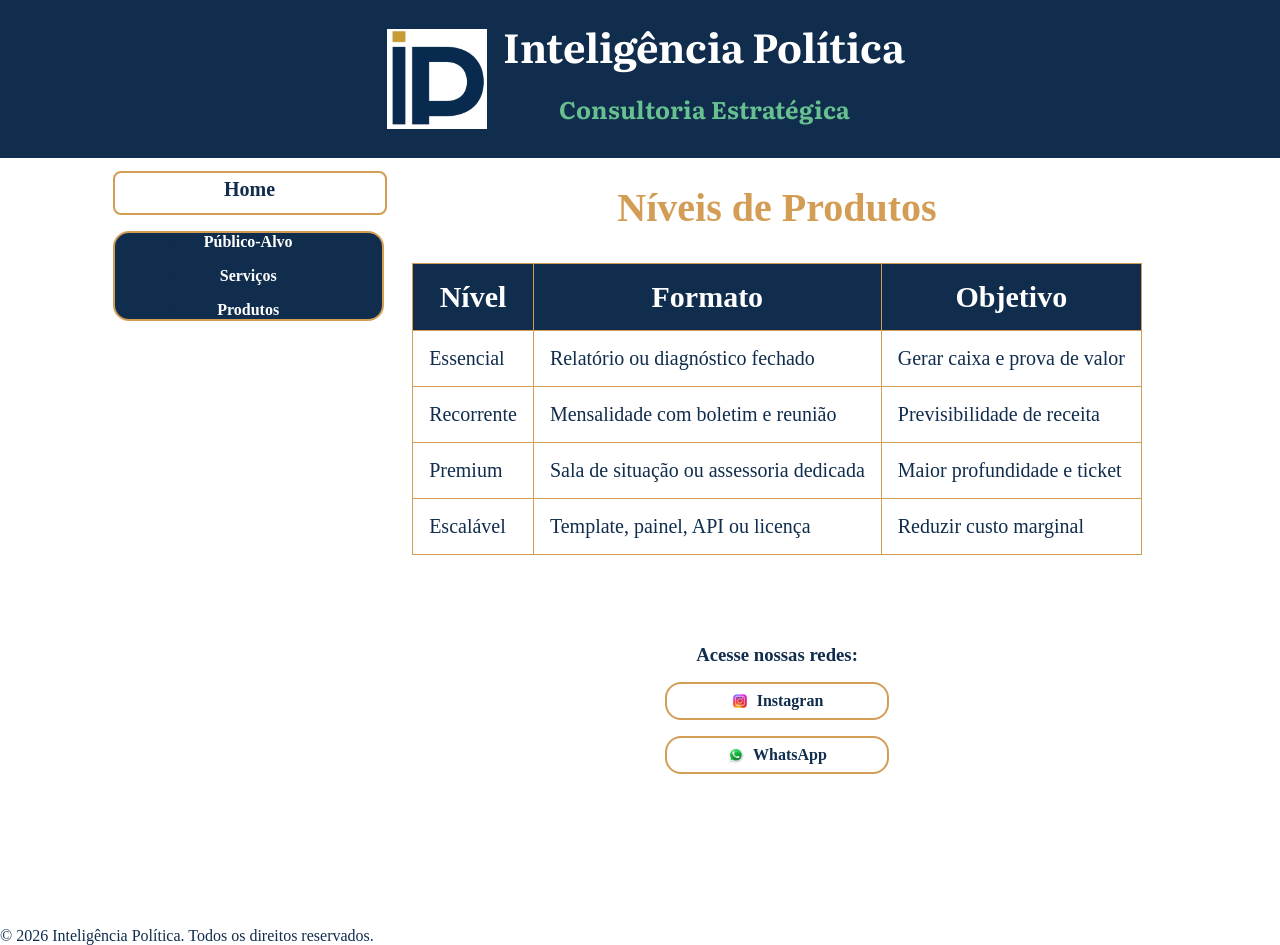
==== niveisprodutos.html @ 2caef67f "first commit" ====
<!DOCTYPE html>
<html lang="pt-br">
<head>
    <meta charset="UTF-8">
    <meta name="viewport" content="width=device-width, initial-scale=1.0">
    <meta name="description" content="Um site sobre jogos de video game">
    <link rel="stylesheet" href="/styles/style.css">
    <title>Inteligência Política</title>
</head>
<body>
    <header class="cabecalho">
        <section class="cabecalho_section">
            <h1 class="titulo">Inteligência Política</h1>
            <p class="subtexto">Consultoria Estratégica</p>
        </section>
        <img src="/imagens/logo.png" alt="Logo da Inteligência Política" class="logo">
    </header>
    <main class="principal">
        <section class="principal_section">
            <h2 class="destaquepagina">Níveis de Produtos</h2>
            <p class="texto"></p>
            <table class="tabela" border="1">
                <thead>
                    <tr>
                        <th class="tabela_cabecalho">Nível</th>
                        <th class="tabela_cabecalho">Formato</th>
                        <th class="tabela_cabecalho">Objetivo</th>
                    </tr>
                </thead>
                <tbody>
                <tr>
                    <td class="tabela_linha">Essencial</td>
                    <td class="tabela_linha">Relatório ou diagnóstico fechado</td>
                    <td class="tabela_linha">Gerar caixa e prova de valor</td>
                </tr>
                <tr>
                    <td class="tabela_linha">Recorrente</td>
                    <td class="tabela_linha">Mensalidade com boletim e reunião</td>
                    <td class="tabela_linha">Previsibilidade de receita</td>
                </tr>
                <tr>
                    <td class="tabela_linha">Premium</td>
                    <td class="tabela_linha">Sala de situação ou assessoria dedicada</td>
                    <td class="tabela_linha">Maior profundidade e ticket</td>
                </tr>
                <tr>
                    <td class="tabela_linha">Escalável</td>
                    <td class="tabela_linha">Template, painel, API ou licença</td>
                    <td class="tabela_linha">Reduzir custo marginal</td>
                </tr>
                </tbody>
            </table>
                <div class="redes_sociais">
                <h3> Acesse nossas redes:</h3>
                <a class="botao" href="">Instagran
                    <img src="/imagens/instagram.png" alt="Logo do Instagram" class="logo_rede">
                </a>
                <a class="botao" href="">WhatsApp
                    <img src="/imagens/whatsapp.png" alt="Logo do WhatsApp" class="logo_rede">
                </a>
                </div>
        </section>
        <nav class="home">
            <a class="botao_home" href="./index.html">Home</a>
        <div class="menu">
            <a class="botao_menu" href="./publicoalvo.html">Público-Alvo</a>
            <a class="botao_menu" href="./serviços.html">Serviços</a>
            <a class="botao_menu" href="./niveisprodutos.html">Produtos</a>
        </div>
        </nav>
    </main>
    <footer>
        <p>&copy; 2026 Inteligência Política. Todos os direitos reservados.</p>
    </footer>
</body>
</html>
---- styles/style.css ----
@import url('https://fonts.googleapis.com/css2?family=Literata:ital,opsz,wght@0,7..72,200..900;1,7..72,200..900&family=Roboto:ital,wght@0,100..900;1,100..900&display=swap');


* {
    margin: 0;
    padding: 0;
}

body {
    color: #112D4E;
    display: flex;
    flex-direction: column;
    box-sizing: border-box;
    width: 100%;;
    /* height: 100vh; */
}

.titulo {
    font-family: "Literata", sans-serif;
    font-size: 250%;
    font-weight: bold;
    margin-bottom: 0.5rem;
    text-align: center;
}

.subtexto {
    font-family: "Literata", sans-serif;
    font-size: 150%;
    font-weight: bold;
    margin-bottom: 1rem;
    color: #67C090;
    text-align: center;
}

.cabecalho {
    display: flex;
    flex-direction: row-reverse;
    background-color: #112D4E;
    color: #FFFFFF;
    justify-content: center;
    align-items: center;
    gap: 1rem;
    padding: 1rem;
}

.cabecalho_section {
    display: flex;
    flex-direction: column;
    align-items: center;
    gap: 0.5rem;
}

.logo {
    width: 8%;
    margin-top: 1%;
    margin-left: 1%;
    margin-bottom: 1%;    
}

.principal {
    display: flex;
    flex-direction: row-reverse;
    /* margin-right: 10%;
    margin-left: 1%;
    margin-top: 2%;*/
    margin-bottom: 10%;
    justify-content: center;
    align-items: start;
    text-align: justify;
}

.principal_section {
    display: flex;
    flex-direction: column;
    /* margin-left: 5%;
    margin-bottom: 5%;
   /margin-right: 5%;
    margin-top: 5%; */
    gap: 1rem;
    padding: 2%;
}

.menu {
    background-color: #112D4E;
    border: 2px solid #D39D55;
    color: #FFFFFF;
    display: flex;
    flex-direction: column;
    align-items: center;
    margin-left: 0%;
    margin-right: 1%;
    margin-bottom: 5%;
    gap: 1rem;
    border-radius: 16px;
}

.menu_nome {
    background-color: #D39D55;
    width: 150px;
    text-align: center;
    font-weight: 600;
    border-radius: 10px 10px 0px 0px;
}

.destaquetexto {
    color: #D39D55;
}

.redes_sociais {
    display: flex;
    flex-direction: column;
    justify-content: center;
    margin: 10% 0% 0% 0%;
    gap: 1rem;
    align-items: center;
}

.botao {
    /* background-color: #D39D55; */
    display: flex;
    flex-direction: row-reverse;
    justify-content: center;
    border: 2px solid #D39D55;
    width: 220px;
    text-align: center;
    color: #112D4E;
    border-radius: 16px;
    font-size: 100%;
    padding: 8px 0px;
    text-decoration: none;
    font-weight: 600;
    gap: 0.5rem;
}
.botao:hover {
    background-color: #D39D55;
    color: #FFFFFF;
}

.logo_rede {
    width: 18px;
    margin: 0px 0px 0px 0px;
}

.botao_menu {
    background-color: #112D4E;
    width: 150px;
    text-align: center;
    color: #FFFFFF;
    font-size: 100%;
    text-decoration: none;
    border-radius: 20px;
    font-weight: 600;
}

.botao_menu:hover {
    background-color: #D39D55;
    color: #FFFFFF;
}

.home {
    display: flex;
    flex-direction: column;
    gap: 1rem;
    padding: 1% 0% 0% 0%;
}

.botao_home {
    border: 2px solid #D39D55;
    width: 250px;
    height: 30px;
    text-align: center;
    color: #112D4E;
    border-radius: 8px;
    font-size: 20px;
    padding: 5px 10px;
    text-decoration: none;
    font-weight: 600;
}

.botao_home:hover {
    background-color: #D39D55;
    color: #FFFFFF;
}

.destaquepagina {
    color: #D39D55;
    font-size: 40px;
    text-align: center;
}

.destaquetexto {
    color: #112D4E;
    font-size: 30px;
    text-align: justify;
}

.texto{
    text-align: justify;
}

.tabela {
    border-color: #D39D55;
    border-collapse: collapse;
    border: 0%;
    padding: 0rem;
}

.tabela_cabecalho {
    background-color: #112D4E;
    color: #FFFFFF;
    font-size: 30px;
    text-align: center;
    padding: 1rem;
}

.tabela_linha {
    background-color: #ffffff;
    color: #112D4E;
    font-size: 20px;
    text-align: justify;
    padding: 1rem;
}

.pe {
    gap: 10rem;
}

@media (max-width: 1200px) {
    .principal {
    display: flex;
    flex-direction: column-reverse;
    align-items: center;
    border: 0%;
    margin: 0% 0% 0% 0%;
    padding: 0%;
    }
    .principal_section {
        padding: 1%;
    }
    .home {
    margin: 0px 50px 0px 50px;
    }
    .titulo {
    font-size: 150%;
    text-align: justify;
    }
    .subtexto {
    font-size: 100%;
    text-align: justify;
    }
    .logo {
    width: 40%;
    padding: 1%;    
    }
    .destaquepagina {
        font-size: 30px;
    }
    .destaquetexto {
        font-size: 20px;
        text-align: center;
    }
    .destaquetexto_menor {
        font-size: 15px;
        text-align: center;
    }
    .texto {
        font-size: 13px;
        text-align: justify;
    }
    .menu {
        width: 62%;
        height: 50px;
        display: flex;
        flex-direction: row;
        border-radius: 15px;
        margin: 0px 100px 10px 100px;
    }
    .menu_nome {
        width: 25%;
        height: 100%;
        font-size: 80%;
        border-radius: 10px 0px 0px 10px;
    }
    .botao_menu {
        width: 105px;
        font-size: 100%;
        text-align: center;
        align-items: center;
        justify-content: center;
        border-radius: 10px;
        font-weight: 400;
        justify-content: space-between;
    }
    .botao_home {
        margin: 0% 0% 0% 23%;
        width: 50%;
        font-size: 25px;
    }
    .tabela_cabecalho {
        font-size: 20px;
    }
    .tabela_linha {
        font-size: 14px;
        text-align: center;
    }
}
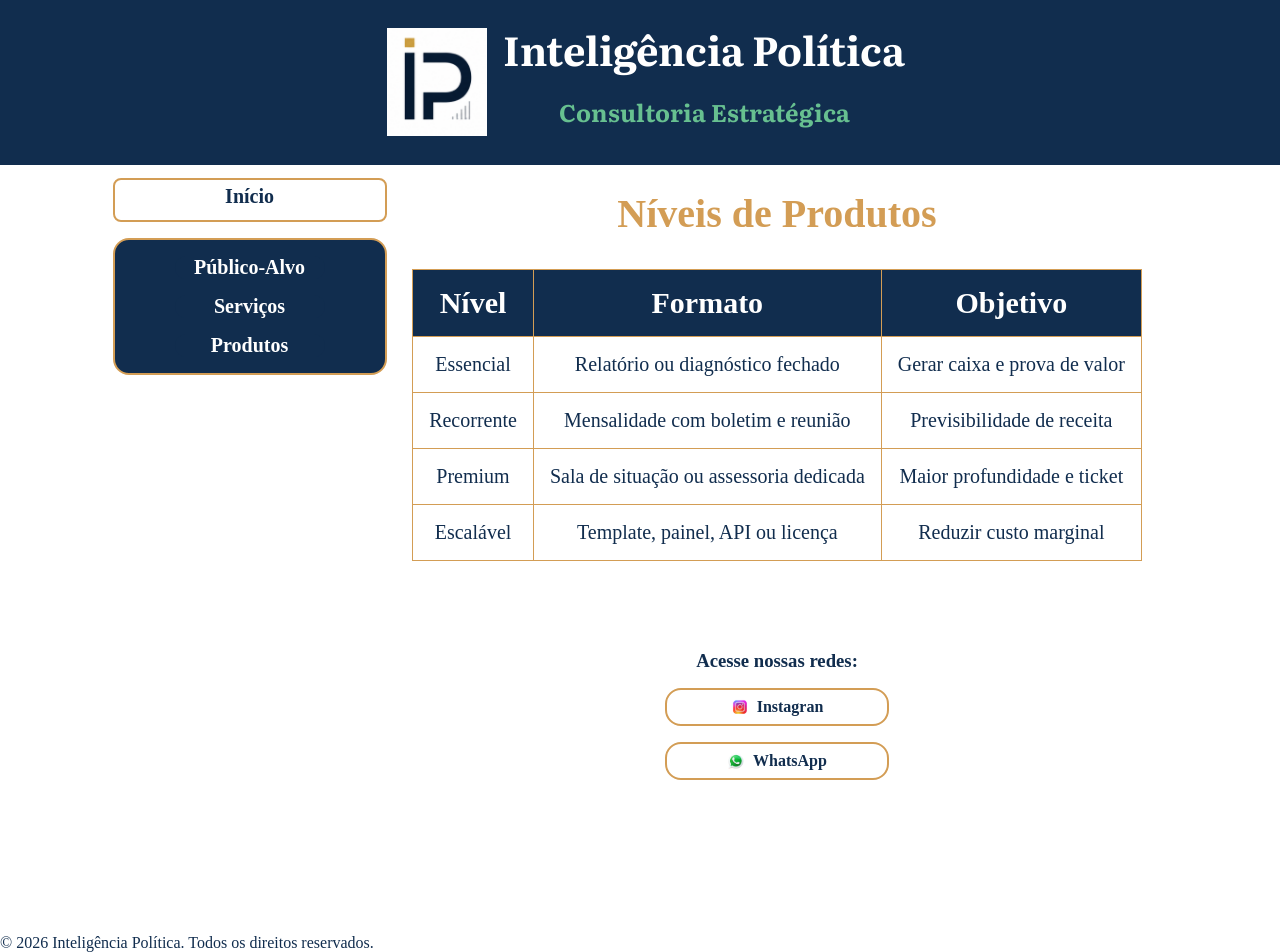
==== commit 3c55294c: "atualização de logo e correção de detalhes" ====
--- a/niveisprodutos.html
+++ b/niveisprodutos.html
@@ -61,7 +61,7 @@
                 </div>
         </section>
         <nav class="home">
-            <a class="botao_home" href="./index.html">Home</a>
+            <a class="botao_home" href="./index.html">Início</a>
         <div class="menu">
             <a class="botao_menu" href="./publicoalvo.html">Público-Alvo</a>
             <a class="botao_menu" href="./serviços.html">Serviços</a>
--- a/styles/style.css
+++ b/styles/style.css
@@ -86,12 +86,13 @@
     color: #FFFFFF;
     display: flex;
     flex-direction: column;
-    align-items: center;
     margin-left: 0%;
-    margin-right: 1%;
-    margin-bottom: 5%;
+    margin-right: 0%;
+    margin-bottom: 0%;
     gap: 1rem;
     border-radius: 16px;
+    align-items: center;
+    padding: 1rem;
 }
 
 .menu_nome {
@@ -146,7 +147,7 @@
     width: 150px;
     text-align: center;
     color: #FFFFFF;
-    font-size: 100%;
+    font-size: 20px;
     text-decoration: none;
     border-radius: 20px;
     font-weight: 600;
@@ -217,7 +218,7 @@
     background-color: #ffffff;
     color: #112D4E;
     font-size: 20px;
-    text-align: justify;
+    text-align: center;
     padding: 1rem;
 }
 
@@ -249,11 +250,12 @@
     text-align: justify;
     }
     .logo {
-    width: 40%;
+    width: 94px;
     padding: 1%;    
     }
     .destaquepagina {
         font-size: 30px;
+        padding: 3% 0% 0% 0%;
     }
     .destaquetexto {
         font-size: 20px;
@@ -273,26 +275,20 @@
         display: flex;
         flex-direction: row;
         border-radius: 15px;
-        margin: 0px 100px 10px 100px;
-    }
-    .menu_nome {
-        width: 25%;
-        height: 100%;
-        font-size: 80%;
-        border-radius: 10px 0px 0px 10px;
+        margin: 5px 100px 5px 100px;
+        padding: 0%;
     }
     .botao_menu {
-        width: 105px;
-        font-size: 100%;
-        text-align: center;
-        align-items: center;
-        justify-content: center;
+        width: 100px;
+        font-size: 15px;
         border-radius: 10px;
         font-weight: 400;
-        justify-content: space-between;
+        padding: 0%;
+        text-align: center;
+        align-self: center;
     }
     .botao_home {
-        margin: 0% 0% 0% 23%;
+        margin: 3% 0% 0% 23%;
         width: 50%;
         font-size: 25px;
     }
@@ -301,6 +297,6 @@
     }
     .tabela_linha {
         font-size: 14px;
-        text-align: center;
+        text-align: justify;
     }
 }
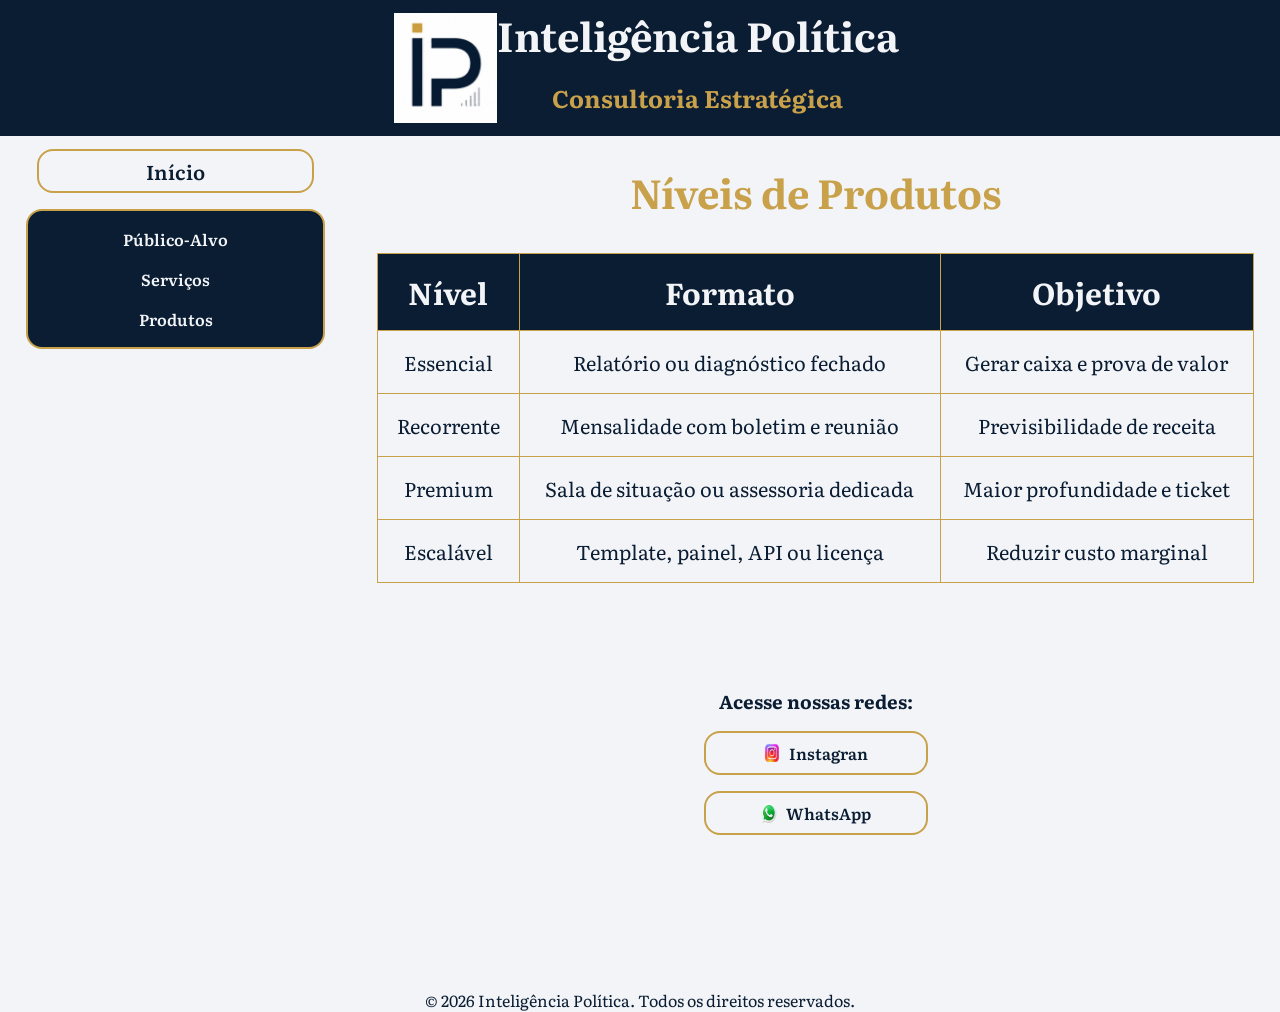
==== commit 92d99d4f: "[ajustes] ajustes de fonte e cores" ====
--- a/niveisprodutos.html
+++ b/niveisprodutos.html
@@ -69,7 +69,7 @@
         </div>
         </nav>
     </main>
-    <footer>
+    <footer class="pe">
         <p>&copy; 2026 Inteligência Política. Todos os direitos reservados.</p>
     </footer>
 </body>
--- a/styles/style.css
+++ b/styles/style.css
@@ -1,65 +1,32 @@
 @import url('https://fonts.googleapis.com/css2?family=Literata:ital,opsz,wght@0,7..72,200..900;1,7..72,200..900&family=Roboto:ital,wght@0,100..900;1,100..900&display=swap');
 
+:root {
+    --cor-azul: #0B1D33;
+    --cor-dourado: #C8A14A;
+    --cor-branca: #F2F4F7;
+    --cor-verde: #67C090;
+}
 
 * {
-    margin: 0;
-    padding: 0;
+    margin: 0%;
+    padding: 0%;
 }
 
 body {
-    color: #112D4E;
+    background-color: var(--cor-branca);
+    color: var(--cor-azul);
     display: flex;
     flex-direction: column;
     box-sizing: border-box;
-    width: 100%;;
-    /* height: 100vh; */
-}
-
-.titulo {
+    width: 100%;
+    align-items: center;
     font-family: "Literata", sans-serif;
-    font-size: 250%;
-    font-weight: bold;
-    margin-bottom: 0.5rem;
-    text-align: center;
-}
-
-.subtexto {
-    font-family: "Literata", sans-serif;
-    font-size: 150%;
-    font-weight: bold;
-    margin-bottom: 1rem;
-    color: #67C090;
-    text-align: center;
-}
-
-.cabecalho {
+}
+
+.principal {
     display: flex;
     flex-direction: row-reverse;
-    background-color: #112D4E;
-    color: #FFFFFF;
-    justify-content: center;
-    align-items: center;
-    gap: 1rem;
-    padding: 1rem;
-}
-
-.cabecalho_section {
-    display: flex;
-    flex-direction: column;
-    align-items: center;
-    gap: 0.5rem;
-}
-
-.logo {
-    width: 8%;
-    margin-top: 1%;
-    margin-left: 1%;
-    margin-bottom: 1%;    
-}
-
-.principal {
-    display: flex;
-    flex-direction: row-reverse;
+    width: 100%;
     /* margin-right: 10%;
     margin-left: 1%;
     margin-top: 2%;*/
@@ -70,6 +37,7 @@
 }
 
 .principal_section {
+    width: 100%;
     display: flex;
     flex-direction: column;
     /* margin-left: 5%;
@@ -80,31 +48,53 @@
     padding: 2%;
 }
 
-.menu {
-    background-color: #112D4E;
-    border: 2px solid #D39D55;
-    color: #FFFFFF;
-    display: flex;
-    flex-direction: column;
-    margin-left: 0%;
-    margin-right: 0%;
-    margin-bottom: 0%;
-    gap: 1rem;
-    border-radius: 16px;
-    align-items: center;
-    padding: 1rem;
-}
-
-.menu_nome {
-    background-color: #D39D55;
-    width: 150px;
-    text-align: center;
-    font-weight: 600;
-    border-radius: 10px 10px 0px 0px;
+.video {
+    align-self: center;
+}
+
+.titulo {
+    font-family: "Literata", sans-serif;
+    font-size: 250%;
+    font-weight: bold;
+    margin-bottom: 0.5rem;
+    text-align: center;
+}
+
+.subtexto {
+    font-family: "Literata", sans-serif;
+    font-size: 150%;
+    font-weight: bold;
+    margin-bottom: 1rem;
+    color: var(--cor-dourado);
+    text-align: center;
+}
+
+.cabecalho {
+    display: flex;
+    flex-direction: row-reverse;
+    background-color: var(--cor-azul);
+    color: var(--cor-branca);
+    justify-content: center;
+    align-items: center;
+    width: 100%;
+}
+
+.cabecalho_section {
+    display: flex;
+    flex-direction: column;
+    align-items: center;
+    gap: 0.5rem;
+}
+
+.logo {
+    width: 8%;
+    margin-top: 1%;
+    margin-left: 1%;
+    margin-bottom: 1%;    
 }
 
 .destaquetexto {
-    color: #D39D55;
+    color: var(--cor-dourado);
 }
 
 .redes_sociais {
@@ -117,14 +107,13 @@
 }
 
 .botao {
-    /* background-color: #D39D55; */
     display: flex;
     flex-direction: row-reverse;
     justify-content: center;
-    border: 2px solid #D39D55;
+    border: 2px solid var(--cor-dourado);
     width: 220px;
     text-align: center;
-    color: #112D4E;
+    color: var(--cor-azul);
     border-radius: 16px;
     font-size: 100%;
     padding: 8px 0px;
@@ -133,8 +122,8 @@
     gap: 0.5rem;
 }
 .botao:hover {
-    background-color: #D39D55;
-    color: #FFFFFF;
+    background-color: var(--cor-dourado);
+    color: var(--cor-branca);
 }
 
 .logo_rede {
@@ -142,55 +131,72 @@
     margin: 0px 0px 0px 0px;
 }
 
+.home {
+    width: 40%;
+    display: flex;
+    flex-direction: column;
+    gap: 1rem;
+    padding: 1% 0% 0% 0%;
+    align-items: center;
+}
+
 .botao_menu {
-    background-color: #112D4E;
-    width: 150px;
-    text-align: center;
-    color: #FFFFFF;
-    font-size: 20px;
+    background-color: var(--cor-azul);
+    width: 45%;
+    text-align: center;
+    color: var(--cor-branca);
+    font-size: 16px;
     text-decoration: none;
     border-radius: 20px;
     font-weight: 600;
 }
 
 .botao_menu:hover {
-    background-color: #D39D55;
-    color: #FFFFFF;
-}
-
-.home {
-    display: flex;
-    flex-direction: column;
-    gap: 1rem;
-    padding: 1% 0% 0% 0%;
+    background-color: var(--cor-dourado);
+    color: var(--cor-branca);
+}
+
+.menu {
+    width: 75%;
+    background-color: var(--cor-azul);
+    border: 2px solid var(--cor-dourado);
+    color: var(--cor-branca);
+    display: flex;
+    flex-direction: column;
+    margin-left: 0%;
+    margin-right: 0%;
+    margin-bottom: 0%;
+    gap: 16px;
+    border-radius: 16px;
+    align-items: center;
+    padding: 16px;
 }
 
 .botao_home {
-    border: 2px solid #D39D55;
-    width: 250px;
-    height: 30px;
-    text-align: center;
-    color: #112D4E;
-    border-radius: 8px;
+    border: 2px solid var(--cor-dourado);
+    width: 75%;
+    text-align: center;
+    color: var(--cor-azul);
+    border-radius: 16px;
     font-size: 20px;
-    padding: 5px 10px;
+    padding: 5px 5px;
     text-decoration: none;
     font-weight: 600;
 }
 
 .botao_home:hover {
-    background-color: #D39D55;
-    color: #FFFFFF;
+    background-color: var(--cor-dourado);
+    color: var(--cor-branca);
 }
 
 .destaquepagina {
-    color: #D39D55;
+    color: var(--cor-dourado);
     font-size: 40px;
     text-align: center;
 }
 
 .destaquetexto {
-    color: #112D4E;
+    color: var(--cor-azul);
     font-size: 30px;
     text-align: justify;
 }
@@ -200,23 +206,23 @@
 }
 
 .tabela {
-    border-color: #D39D55;
+    border-color: var(--cor-dourado);
     border-collapse: collapse;
     border: 0%;
     padding: 0rem;
 }
 
 .tabela_cabecalho {
-    background-color: #112D4E;
-    color: #FFFFFF;
+    background-color: var(--cor-azul);
+    color: var(--cor-branca);
     font-size: 30px;
     text-align: center;
     padding: 1rem;
 }
 
 .tabela_linha {
-    background-color: #ffffff;
-    color: #112D4E;
+    background-color: var(--cor-branca);
+    color: var(--cor-azul);
     font-size: 20px;
     text-align: center;
     padding: 1rem;
@@ -226,32 +232,41 @@
     gap: 10rem;
 }
 
+
 @media (max-width: 1200px) {
+    * {
+        margin: 0%;
+        padding: 0%;
+    }
     .principal {
-    display: flex;
-    flex-direction: column-reverse;
-    align-items: center;
-    border: 0%;
-    margin: 0% 0% 0% 0%;
-    padding: 0%;
+        display: flex;
+        flex-direction: column-reverse;
+        align-items: center;
+        border: 0%;
+        margin: 0% 0% 0% 0%;
+        padding: 0%;
     }
     .principal_section {
         padding: 1%;
     }
     .home {
-    margin: 0px 50px 0px 50px;
+        width: 80%;
+        display: flex;
+        flex-direction: column;
+        align-items: center;
+        margin: 0px 0% 0px 0%;
     }
     .titulo {
-    font-size: 150%;
-    text-align: justify;
+        font-size: 150%;
+        text-align: justify;
     }
     .subtexto {
-    font-size: 100%;
-    text-align: justify;
+        font-size: 100%;
+        text-align: justify;
     }
     .logo {
-    width: 94px;
-    padding: 1%;    
+        width: 94px;
+        padding: 1%;    
     }
     .destaquepagina {
         font-size: 30px;
@@ -259,38 +274,40 @@
     }
     .destaquetexto {
         font-size: 20px;
-        text-align: center;
+        text-align: justify;
     }
     .destaquetexto_menor {
         font-size: 15px;
-        text-align: center;
+        text-align: justify;
     }
     .texto {
         font-size: 13px;
         text-align: justify;
+        padding: 2%;
     }
     .menu {
-        width: 62%;
-        height: 50px;
+        width: 100%;
+        height: 100%;
         display: flex;
         flex-direction: row;
         border-radius: 15px;
-        margin: 5px 100px 5px 100px;
-        padding: 0%;
+        margin: 0px 0% 0px 0%;
+        padding: 3% 3% 3% 3.5%;
     }
     .botao_menu {
-        width: 100px;
-        font-size: 15px;
+        width: 85%;
+        font-size: 13px;
         border-radius: 10px;
         font-weight: 400;
-        padding: 0%;
         text-align: center;
         align-self: center;
     }
     .botao_home {
-        margin: 3% 0% 0% 23%;
-        width: 50%;
-        font-size: 25px;
+        margin: 3% 0% 0% 0%;
+        width: 45%;
+        font-size: 15px;
+        height: 25%;
+        align-items: center;
     }
     .tabela_cabecalho {
         font-size: 20px;
@@ -299,4 +316,11 @@
         font-size: 14px;
         text-align: justify;
     }
+    .video {
+        width: 85%;
+        height: 85%;
+    }
+    .pe {
+    font-size: 13px;
+    }
 }
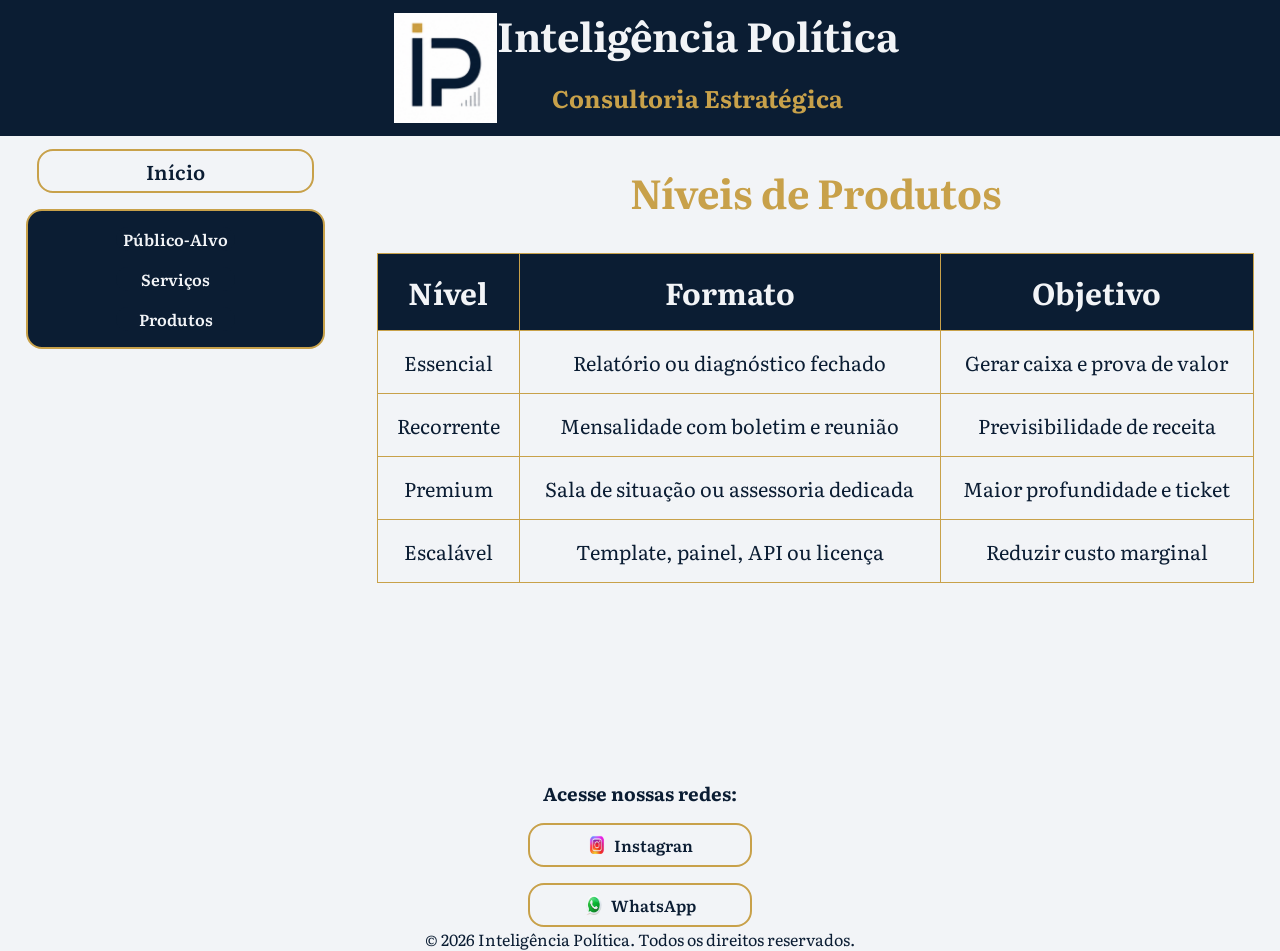
==== commit fd155718: "[ajustes] migração das redes para o footer" ====
--- a/niveisprodutos.html
+++ b/niveisprodutos.html
@@ -50,15 +50,6 @@
                 </tr>
                 </tbody>
             </table>
-                <div class="redes_sociais">
-                <h3> Acesse nossas redes:</h3>
-                <a class="botao" href="">Instagran
-                    <img src="/imagens/instagram.png" alt="Logo do Instagram" class="logo_rede">
-                </a>
-                <a class="botao" href="">WhatsApp
-                    <img src="/imagens/whatsapp.png" alt="Logo do WhatsApp" class="logo_rede">
-                </a>
-                </div>
         </section>
         <nav class="home">
             <a class="botao_home" href="./index.html">Início</a>
@@ -69,8 +60,17 @@
         </div>
         </nav>
     </main>
-    <footer class="pe">
-        <p>&copy; 2026 Inteligência Política. Todos os direitos reservados.</p>
+ <footer>
+        <div class="redes_sociais">
+                <h3> Acesse nossas redes:</h3>
+                <a class="botao" href="">Instagran
+                    <img src="/imagens/instagram.png" alt="Logo do Instagram" class="logo_rede">
+                </a>
+                <a class="botao" href="">WhatsApp
+                    <img src="/imagens/whatsapp.png" alt="Logo do WhatsApp" class="logo_rede">
+                </a>
+                </div>
+        <p class="pe">&copy; 2026 Inteligência Política. Todos os direitos reservados.</p>
     </footer>
 </body>
 </html>
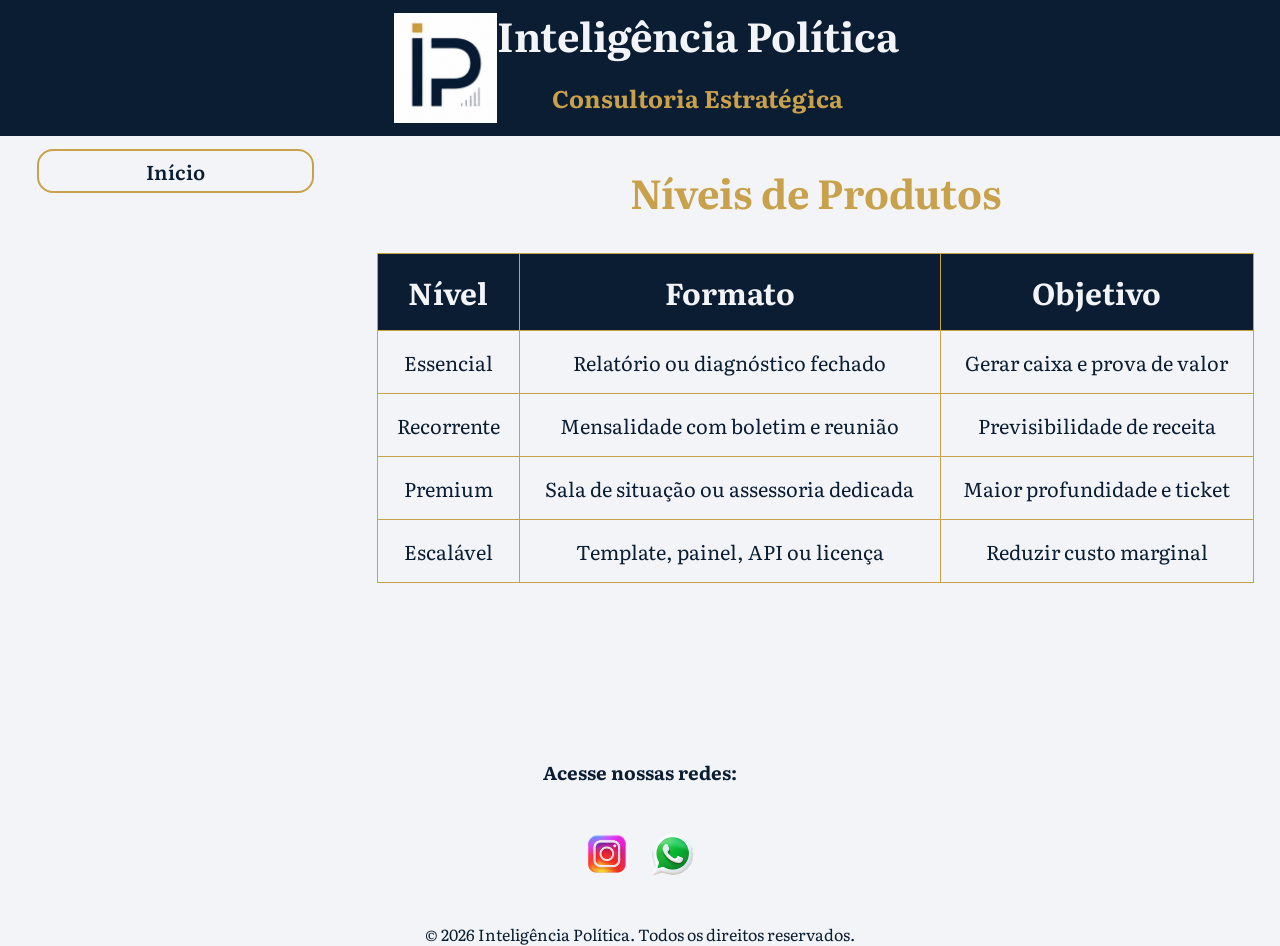
==== commit 7f2f556a: "[adição do menu hamburguer] ajuste do footer, troca de nomes por icones" ====
--- a/niveisprodutos.html
+++ b/niveisprodutos.html
@@ -60,13 +60,13 @@
         </div>
         </nav>
     </main>
- <footer>
+    <footer class="pe-principal">
+        <h3 class="pe-titulo"> Acesse nossas redes:</h3>
         <div class="redes_sociais">
-                <h3> Acesse nossas redes:</h3>
-                <a class="botao" href="">Instagran
+                <a class="botao" href="./redes.html">
                     <img src="/imagens/instagram.png" alt="Logo do Instagram" class="logo_rede">
                 </a>
-                <a class="botao" href="">WhatsApp
+                <a class="botao" href="./redes.html">
                     <img src="/imagens/whatsapp.png" alt="Logo do WhatsApp" class="logo_rede">
                 </a>
                 </div>
--- a/styles/style.css
+++ b/styles/style.css
@@ -97,37 +97,9 @@
     color: var(--cor-dourado);
 }
 
-.redes_sociais {
-    display: flex;
-    flex-direction: column;
-    justify-content: center;
-    margin: 10% 0% 0% 0%;
-    gap: 1rem;
-    align-items: center;
-}
-
-.botao {
-    display: flex;
-    flex-direction: row-reverse;
-    justify-content: center;
-    border: 2px solid var(--cor-dourado);
-    width: 220px;
-    text-align: center;
-    color: var(--cor-azul);
-    border-radius: 16px;
-    font-size: 100%;
-    padding: 8px 0px;
-    text-decoration: none;
-    font-weight: 600;
-    gap: 0.5rem;
-}
-.botao:hover {
-    background-color: var(--cor-dourado);
-    color: var(--cor-branca);
-}
 
 .logo_rede {
-    width: 18px;
+    width: 50px;
     margin: 0px 0px 0px 0px;
 }
 
@@ -161,7 +133,7 @@
     background-color: var(--cor-azul);
     border: 2px solid var(--cor-dourado);
     color: var(--cor-branca);
-    display: flex;
+    display: none;
     flex-direction: column;
     margin-left: 0%;
     margin-right: 0%;
@@ -227,9 +199,63 @@
     text-align: center;
     padding: 1rem;
 }
+.pe-principal{
+    display: flex;
+    flex-direction: column;
+    align-items: center;
+    text-align: center;
+}
+
+.pe-titulo {
+    padding: 5% 0% 0% 0%;
+}
+
+.redes_sociais {
+    display: flex;
+    flex-direction: row;
+    justify-content: center;
+    margin: 10% 0% 0% 0%;
+    gap: 1rem;
+    align-items: center;
+}
+
+.botao {
+    display: flex;
+    flex-direction: row;
+    justify-content: space-between;
+}
+
+.botao:hover {
+    background-color: var(--cor-dourado);
+    color: var(--cor-branca);
+}
 
 .pe {
+    margin-top: 10%;
     gap: 10rem;
+}
+
+.icone_home {
+    background-color: var(--cor-branca);
+    cursor: pointer;
+    text-align: center;
+     border: 2px solid var(--cor-dourado);
+     border-radius: 16px;
+     width: 75%;
+}
+
+.icone_home:hover {
+    background-color: var(--cor-dourado);
+}
+
+.menuHIcone {
+    width: 20px;
+    align-self: center;
+
+}
+
+.ihome {
+    width: 20px;
 }
 
 
@@ -275,15 +301,17 @@
     .destaquetexto {
         font-size: 20px;
         text-align: justify;
+        padding: 0% 2% 0% 2%;
     }
     .destaquetexto_menor {
         font-size: 15px;
         text-align: justify;
+        padding: 0% 2% 0% 2%;
     }
     .texto {
         font-size: 13px;
         text-align: justify;
-        padding: 2%;
+        padding: 0% 2% 0% 2%;
     }
     .menu {
         width: 100%;
@@ -316,11 +344,15 @@
         font-size: 14px;
         text-align: justify;
     }
-    .video {
-        width: 85%;
-        height: 85%;
-    }
     .pe {
     font-size: 13px;
     }
+    .icone_home {
+        margin: 3% 0% 0% 0%;
+        width: 45%;
+        font-size: 15px;
+        height: 25%;
+        align-items: center;
+        padding-top: 1%;
+    }
 }
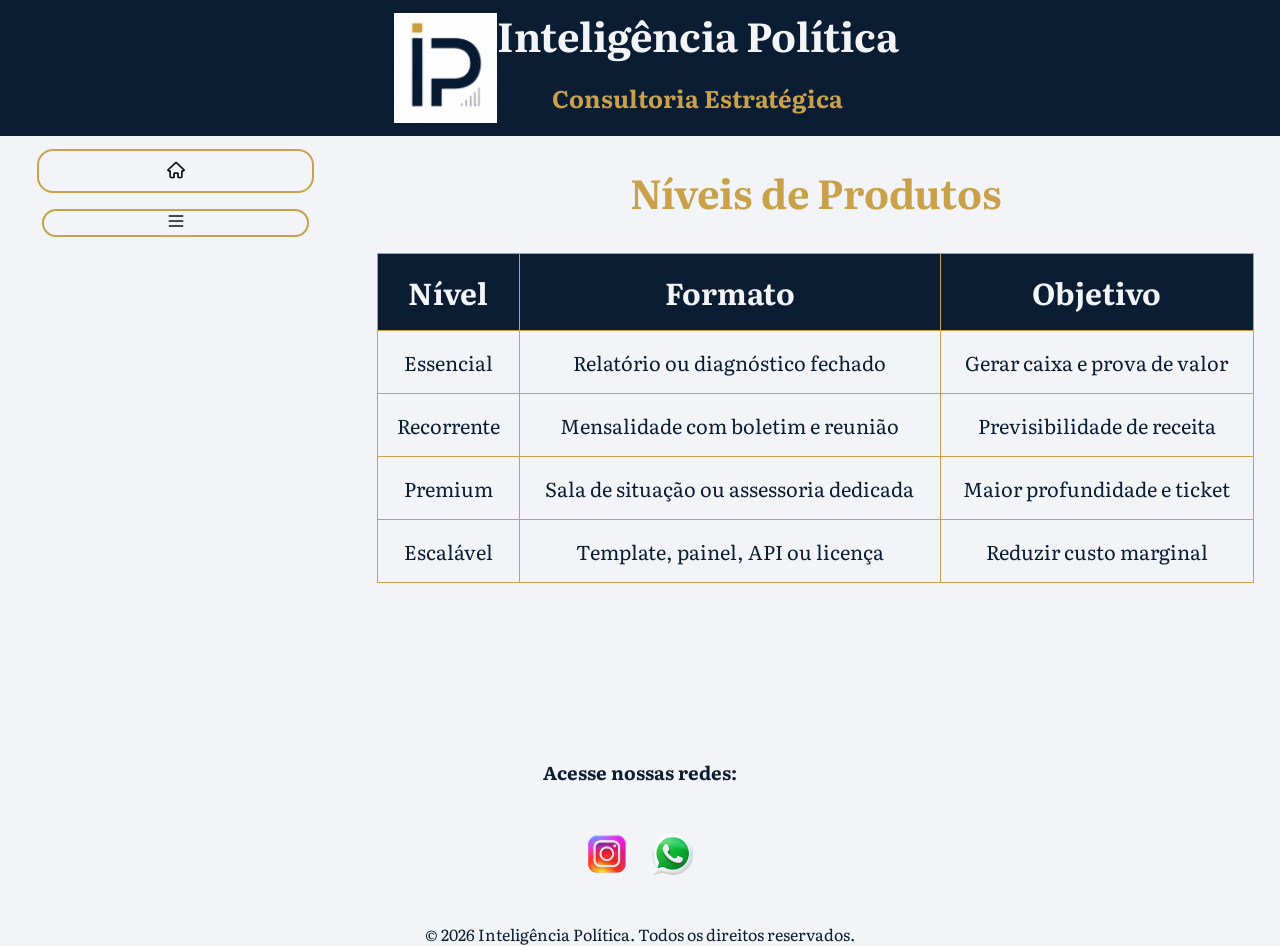
==== commit b5444b5d: "[adição] adição do menu hamburguer em todas as paginas" ====
--- a/niveisprodutos.html
+++ b/niveisprodutos.html
@@ -52,8 +52,13 @@
             </table>
         </section>
         <nav class="home">
-            <a class="botao_home" href="./index.html">Início</a>
-        <div class="menu">
+            <a class="botao_home" href="./index.html">
+                <img class="ihome" src="/imagens/home.png">
+            </a>
+        <i id="hMenu" class="icone_home" onclick="clickMenu()">
+            <img class="menuHIcone" src="imagens/hamburger.png">
+        </i>
+        <div id="idmenu" class="menu">
             <a class="botao_menu" href="./publicoalvo.html">Público-Alvo</a>
             <a class="botao_menu" href="./serviços.html">Serviços</a>
             <a class="botao_menu" href="./niveisprodutos.html">Produtos</a>
@@ -72,5 +77,14 @@
                 </div>
         <p class="pe">&copy; 2026 Inteligência Política. Todos os direitos reservados.</p>
     </footer>
+    <script>
+        function clickMenu() {
+            if (idmenu.style.display == 'flex') {
+                idmenu.style.display = 'none'
+            } else {
+                idmenu.style.display = 'flex'
+            }
+        }
+    </script>
 </body>
 </html>
